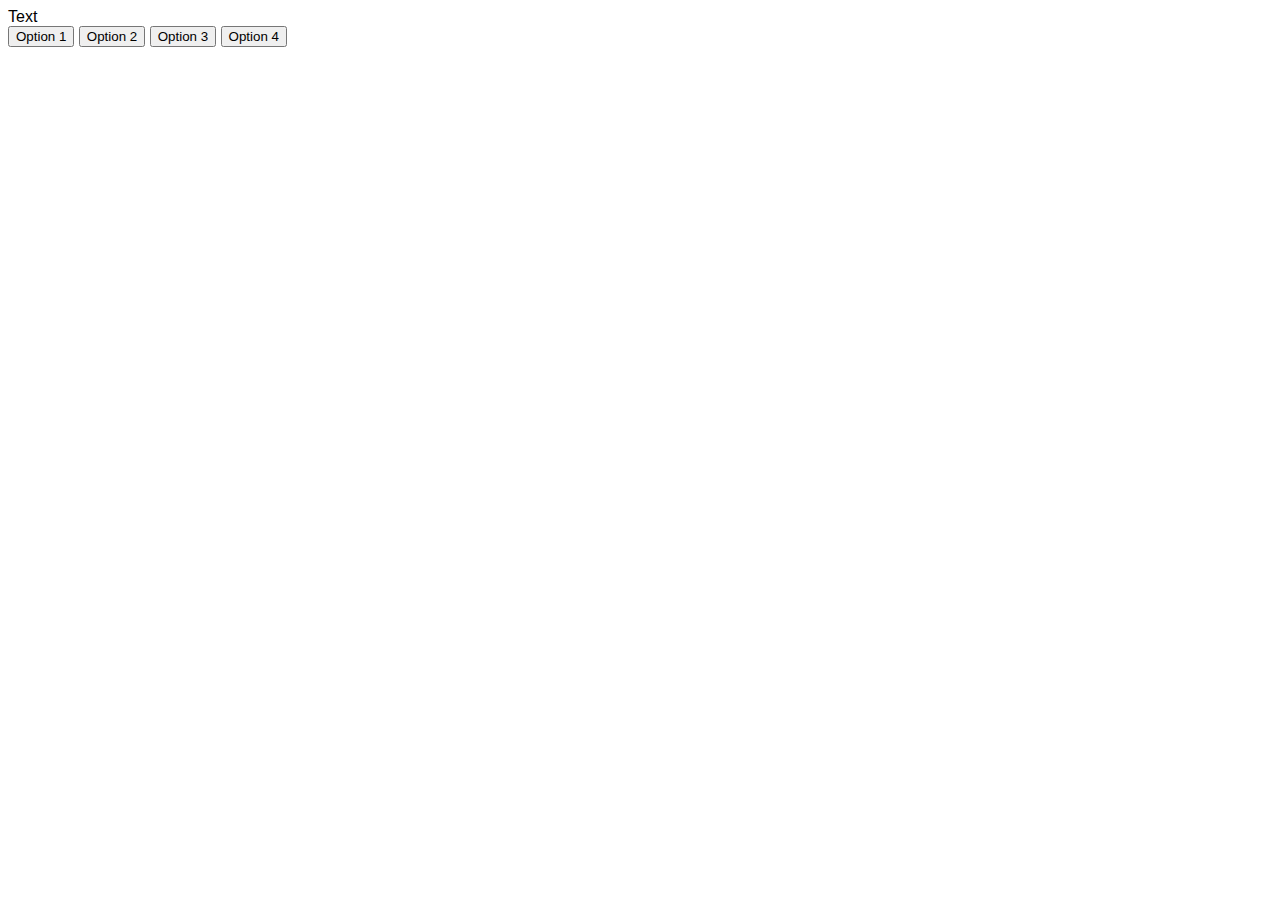
==== text adventure/index.html @ aa281dec "Added a bit to my html and css" ====
<!DOCTYPE html>
<html lang="en">
<head>
    <meta charset="UTF-8">
    <meta http-equiv="X-UA-Compatible" content="IE=edge">
    <meta name="viewport" content="width=device-width, initial-scale=1.0">
    <link rel="stylesheet" href="styles.css">
    <title>Text Adventure</title>
</head>
<body>
    <div class="container">
        <div id="text">Text</div>
        <div id="option-buttons" class="btn-grid"></div>
        <button class="btn">Option 1</button>
        <button class="btn">Option 2</button>
        <button class="btn">Option 3</button>
        <button class="btn">Option 4</button>
    </div>
</body>
</html>
---- text adventure/styles.css ----
*,*::before, *::after{
    box-sizing: border-box;
    font-family: Arial, Helvetica, sans-serif;
}
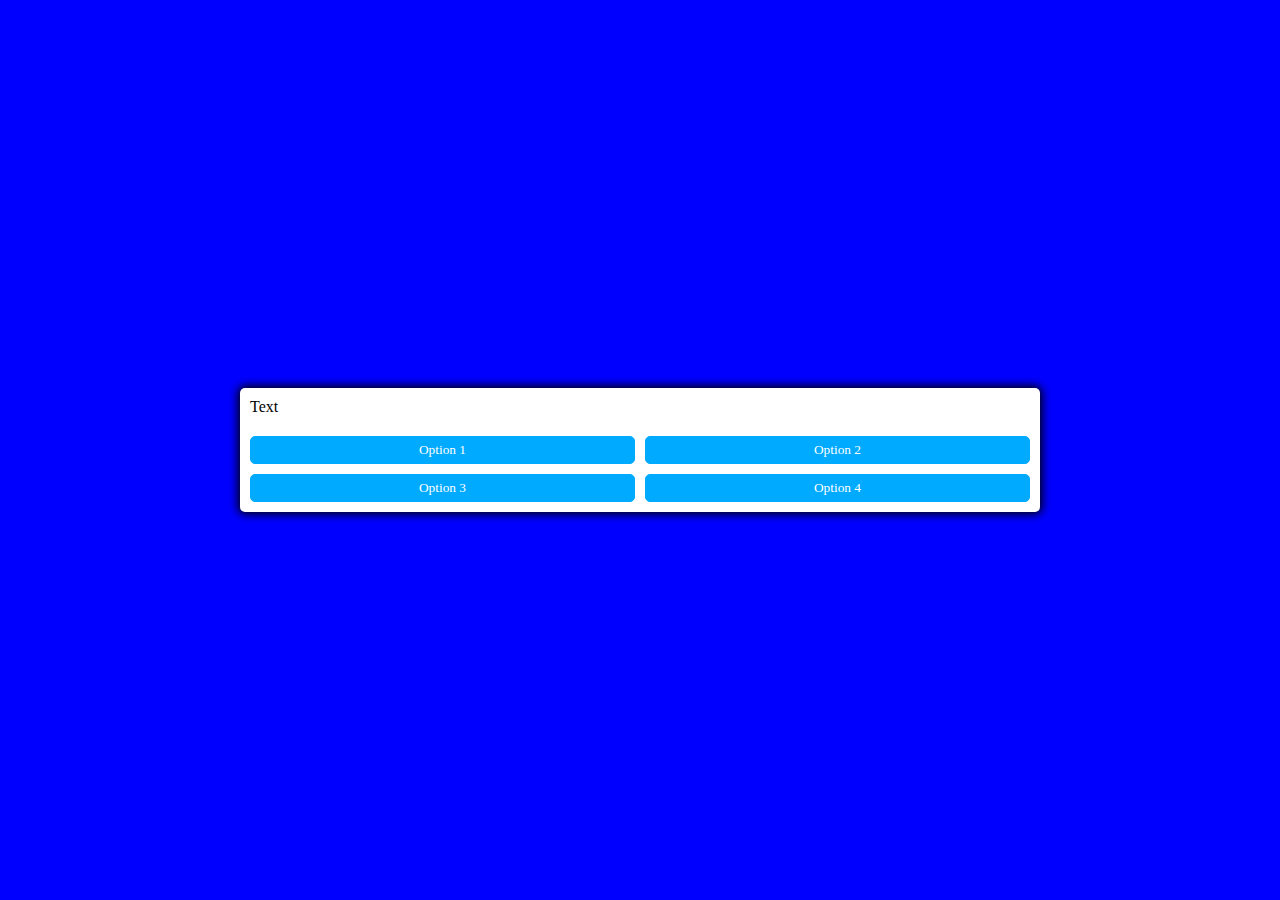
==== commit 4c6acaa4: "Completed html and css layout of game" ====
--- a/text adventure/index.html
+++ b/text adventure/index.html
@@ -5,16 +5,18 @@
     <meta http-equiv="X-UA-Compatible" content="IE=edge">
     <meta name="viewport" content="width=device-width, initial-scale=1.0">
     <link rel="stylesheet" href="styles.css">
+    <script defer src="game.js"></script>
     <title>Text Adventure</title>
 </head>
 <body>
     <div class="container">
         <div id="text">Text</div>
-        <div id="option-buttons" class="btn-grid"></div>
+        <div id="option-buttons" class="btn-grid">
         <button class="btn">Option 1</button>
         <button class="btn">Option 2</button>
         <button class="btn">Option 3</button>
         <button class="btn">Option 4</button>
+        </div>
     </div>
 </body>
 </html>--- a/text adventure/styles.css
+++ b/text adventure/styles.css
@@ -1,4 +1,46 @@
 *,*::before, *::after{
     box-sizing: border-box;
-    font-family: Arial, Helvetica, sans-serif;
+    font-family: brush script mt, cursive;
+}
+
+body{
+    padding: 0%;
+    margin: 0%;
+    display: flex;
+    justify-content: center;
+    align-items: center;
+    width: 100 vw;
+    height: 100vh;
+    background-color: blue;
+
+}
+
+.container{
+    width: 800px;
+    max-width: 80%;
+    background-color: white;
+    padding: 10px;
+    border-radius: 5px;
+    box-shadow: 0 0 10px 2px;
+}
+
+.btn-grid{
+    display: grid;
+    grid-template-columns: repeat(2, auto);
+    gap: 10px;
+    margin-top: 20px;
+
+}
+
+.btn{
+    background-color: hsl(200, 100%,50%);
+    border: 1px solid hsl(200, 100%,50%);
+    border-radius: 5px;
+    padding: 5px 10px;
+    color: white;
+    outline: none;
+}
+
+.btn:hover{
+    border-color: black;
 }